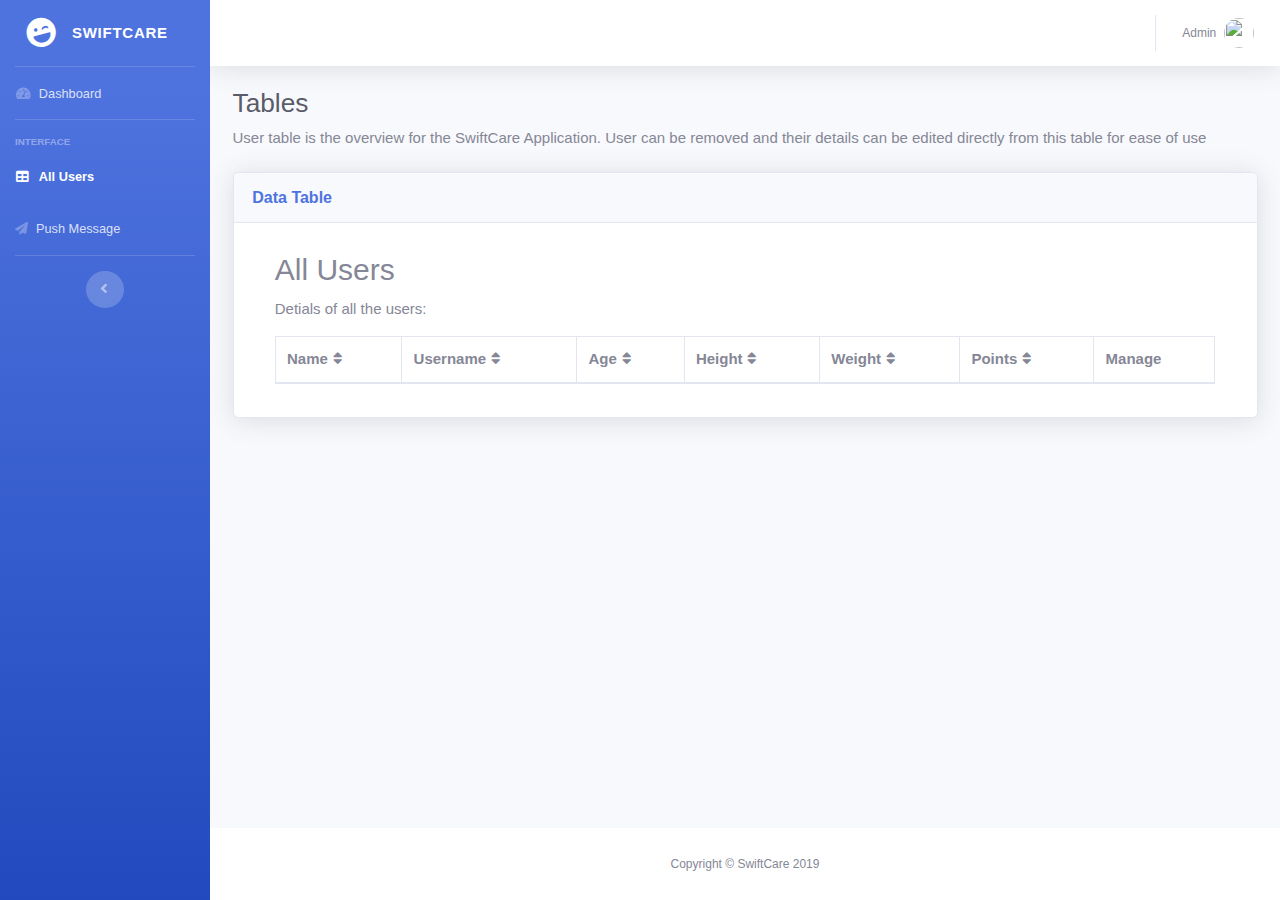
==== dashboard/tables.html @ 1a6053e7 "Dashboard (Web Application)" ====
<!DOCTYPE html>
<html lang="en">

<head>

  <meta charset="utf-8">
  <meta http-equiv="X-UA-Compatible" content="IE=edge">
  <meta name="viewport" content="width=device-width, initial-scale=1, shrink-to-fit=no">
  <meta name="description" content="">
  <meta name="author" content="">

  <title>SwiftCare</title>

  <!-- Custom fonts for this template -->
  <link href="vendor/fontawesome-free/css/all.min.css" rel="stylesheet" type="text/css">
  <link href="https://fonts.googleapis.com/css?family=Nunito:200,200i,300,300i,400,400i,600,600i,700,700i,800,800i,900,900i" rel="stylesheet">

  <!-- Custom styles for this template -->
  <link href="css/sb-admin-2.min.css" rel="stylesheet">
  <script src="https://www.w3schools.com/lib/w3.js"></script>
  <link rel="stylesheet" href="https://www.w3schools.com/w3css/4/w3.css">
  <script src="vendor/jquery/jquery.min.js"></script>
  <script src="js/sort.js"></script>

    <!-- The core Firebase JS SDK is always required and must be listed first -->
  <script src="https://www.gstatic.com/firebasejs/7.2.2/firebase-app.js"></script>
  <script src="https://www.gstatic.com/firebasejs/7.2.2/firebase-database.js"></script>
  <script src="https://www.gstatic.com/firebasejs/7.2.3/firebase-auth.js"></script>
  
</head>

<body id="page-top">

  <!-- Page Wrapper -->
  <div id="wrapper">

    <!-- Sidebar -->
    <ul class="navbar-nav bg-gradient-primary sidebar sidebar-dark accordion" id="accordionSidebar">

      <!-- Sidebar - Brand -->
      <a class="sidebar-brand d-flex align-items-center justify-content-center" href="index.html">
        <div class="sidebar-brand-icon rotate-n-15">
          <i class="fas fa-laugh-wink"></i>
        </div>
        <div class="sidebar-brand-text mx-3">SwiftCare</sup></div>
      </a>

      <!-- Divider -->
      <hr class="sidebar-divider my-0">

      <!-- Nav Item - Dashboard -->
      <li class="nav-item">
        <a class="nav-link" href="index.html">
          <i class="fas fa-fw fa-tachometer-alt"></i>
          <span>Dashboard</span></a>
      </li>

      <!-- Divider -->
      <hr class="sidebar-divider">

      <!-- Heading -->
      <div class="sidebar-heading">
        Interface
      </div>
	  
	   <!-- Nav Item - Tables -->
      <li class="nav-item active">
        <a class="nav-link" href="tables.html">
          <i class="fas fa-fw fa-table"></i>
          <span>All Users</span></a>
      </li>
	  
	      <!-- Nav Item - Tables -->
      <li class="nav-item">
        <a class="nav-link" href="pushMsg.html">
          <i class="fas fa-paper-plane"></i>
          <span>Push Message</span></a>
      </li>


      <!-- Nav Item - Utilities Collapse Menu 
      <li class="nav-item">
        <a class="nav-link collapsed" href="#" data-toggle="collapse" data-target="#collapseUtilities" aria-expanded="true" aria-controls="collapseUtilities">
          <i class="fas fa-fw fa-wrench"></i>
          <span>Utilities</span>
        </a>
        <div id="collapseUtilities" class="collapse" aria-labelledby="headingUtilities" data-parent="#accordionSidebar">
          <div class="bg-white py-2 collapse-inner rounded">
            <h6 class="collapse-header">Custom Utilities:</h6>
            <a class="collapse-item" href="utilities-color.html">Colors</a>
            <a class="collapse-item" href="utilities-border.html">Borders</a>
            <a class="collapse-item" href="utilities-animation.html">Animations</a>
            <a class="collapse-item" href="utilities-other.html">Other</a>
          </div>
        </div>
      </li>

      <!-- Divider
      <hr class="sidebar-divider">

      <!-- Heading 
      <div class="sidebar-heading">
        Addons
      </div>

      <!-- Nav Item - Pages Collapse Menu 
      <li class="nav-item">
        <a class="nav-link collapsed" href="#" data-toggle="collapse" data-target="#collapsePages" aria-expanded="true" aria-controls="collapsePages">
          <i class="fas fa-fw fa-folder"></i>
          <span>Pages</span>
        </a>
        <div id="collapsePages" class="collapse" aria-labelledby="headingPages" data-parent="#accordionSidebar">
          <div class="bg-white py-2 collapse-inner rounded">
            <h6 class="collapse-header">Login Screens:</h6>
            <a class="collapse-item" href="login.html">Login</a>
            <a class="collapse-item" href="register.html">Register</a>
            <a class="collapse-item" href="forgot-password.html">Forgot Password</a>
            <div class="collapse-divider"></div>
            <h6 class="collapse-header">Other Pages:</h6>
            <a class="collapse-item" href="404.html">404 Page</a>
            <a class="collapse-item" href="blank.html">Blank Page</a>
          </div>
        </div>
      </li>

      <!-- Nav Item - Charts 
      <li class="nav-item">
        <a class="nav-link" href="charts.html">
          <i class="fas fa-fw fa-chart-area"></i>
          <span>Charts</span></a>
      </li>

      <!-- Divider -->
      <hr class="sidebar-divider d-none d-md-block">

      <!-- Sidebar Toggler (Sidebar) -->
      <div class="text-center d-none d-md-inline">
        <button class="rounded-circle border-0" id="sidebarToggle"></button>
      </div>

    </ul>
    <!-- End of Sidebar -->

    <!-- Content Wrapper -->
    <div id="content-wrapper" class="d-flex flex-column">

      <!-- Main Content -->
      <div id="content">

        <!-- Topbar -->
        <nav class="navbar navbar-expand navbar-light bg-white topbar mb-4 static-top shadow">

          <!-- Sidebar Toggle (Topbar) -->
          <button id="sidebarToggleTop" class="btn btn-link d-md-none rounded-circle mr-3">
            <i class="fa fa-bars"></i>
          </button>

          <!-- Topbar Search
          <form class="d-none d-sm-inline-block form-inline mr-auto ml-md-3 my-2 my-md-0 mw-100 navbar-search">
            <div class="input-group">
              <input type="text" class="form-control bg-light border-0 small" placeholder="Search for..." aria-label="Search" aria-describedby="basic-addon2">
              <div class="input-group-append">
                <button class="btn btn-primary" type="button">
                  <i class="fas fa-search fa-sm"></i>
                </button>
              </div>
            </div>
          </form>
			-->
			
          <!-- Topbar Navbar -->
          <ul class="navbar-nav ml-auto">

            <!-- Nav Item - Search Dropdown (Visible Only XS) -->
            <li class="nav-item dropdown no-arrow d-sm-none">
              <a class="nav-link dropdown-toggle" href="#" id="searchDropdown" role="button" data-toggle="dropdown" aria-haspopup="true" aria-expanded="false">
                <i class="fas fa-search fa-fw"></i>
              </a>
              <!-- Dropdown - Messages -->
              <div class="dropdown-menu dropdown-menu-right p-3 shadow animated--grow-in" aria-labelledby="searchDropdown">
                <form class="form-inline mr-auto w-100 navbar-search">
                  <div class="input-group">
                    <input type="text" class="form-control bg-light border-0 small" placeholder="Search for..." aria-label="Search" aria-describedby="basic-addon2">
                    <div class="input-group-append">
                      <button class="btn btn-primary" type="button">
                        <i class="fas fa-search fa-sm"></i>
                      </button>
                    </div>
                  </div>
                </form>
              </div>
            </li>

           <!--  <!-- Nav Item - Alerts
            <li class="nav-item dropdown no-arrow mx-1">
              <a class="nav-link dropdown-toggle" href="#" id="alertsDropdown" role="button" data-toggle="dropdown" aria-haspopup="true" aria-expanded="false">
                <i class="fas fa-bell fa-fw"></i>
                <!-- Counter - Alerts 
                <span class="badge badge-danger badge-counter">3+</span>
              </a>
              <!-- Dropdown - Alerts
              <div class="dropdown-list dropdown-menu dropdown-menu-right shadow animated--grow-in" aria-labelledby="alertsDropdown">
                <h6 class="dropdown-header">
                  Alerts Center
                </h6>
                <a class="dropdown-item d-flex align-items-center" href="#">
                  <div class="mr-3">
                    <div class="icon-circle bg-primary">
                      <i class="fas fa-file-alt text-white"></i>
                    </div>
                  </div>
                  <div>
                    <div class="small text-gray-500">December 12, 2019</div>
                    <span class="font-weight-bold">A new monthly report is ready to download!</span>
                  </div>
                </a>
                <a class="dropdown-item d-flex align-items-center" href="#">
                  <div class="mr-3">
                    <div class="icon-circle bg-success">
                      <i class="fas fa-donate text-white"></i>
                    </div>
                  </div>
                  <div>
                    <div class="small text-gray-500">December 7, 2019</div>
                    $290.29 has been deposited into your account!
                  </div>
                </a>
                <a class="dropdown-item d-flex align-items-center" href="#">
                  <div class="mr-3">
                    <div class="icon-circle bg-warning">
                      <i class="fas fa-exclamation-triangle text-white"></i>
                    </div>
                  </div>
                  <div>
                    <div class="small text-gray-500">December 2, 2019</div>
                    Spending Alert: We've noticed unusually high spending for your account.
                  </div>
                </a>
                <a class="dropdown-item text-center small text-gray-500" href="#">Show All Alerts</a>
              </div>
            </li>

            <!-- Nav Item - Messages 
            <li class="nav-item dropdown no-arrow mx-1">
              <a class="nav-link dropdown-toggle" href="#" id="messagesDropdown" role="button" data-toggle="dropdown" aria-haspopup="true" aria-expanded="false">
                <i class="fas fa-envelope fa-fw"></i>
                <!-- Counter - Messages
                <span class="badge badge-danger badge-counter">7</span>
              </a>
              <!-- Dropdown - Messages
              <div class="dropdown-list dropdown-menu dropdown-menu-right shadow animated--grow-in" aria-labelledby="messagesDropdown">
                <h6 class="dropdown-header">
                  Message Center
                </h6>
                <a class="dropdown-item d-flex align-items-center" href="#">
                  <div class="dropdown-list-image mr-3">
                    <img class="rounded-circle" src="https://source.unsplash.com/fn_BT9fwg_E/60x60" alt="">
                    <div class="status-indicator bg-success"></div>
                  </div>
                  <div class="font-weight-bold">
                    <div class="text-truncate">Hi there! I am wondering if you can help me with a problem I've been having.</div>
                    <div class="small text-gray-500">Emily Fowler · 58m</div>
                  </div>
                </a>
                <a class="dropdown-item d-flex align-items-center" href="#">
                  <div class="dropdown-list-image mr-3">
                    <img class="rounded-circle" src="https://source.unsplash.com/AU4VPcFN4LE/60x60" alt="">
                    <div class="status-indicator"></div>
                  </div>
                  <div>
                    <div class="text-truncate">I have the photos that you ordered last month, how would you like them sent to you?</div>
                    <div class="small text-gray-500">Jae Chun · 1d</div>
                  </div>
                </a>
                <a class="dropdown-item d-flex align-items-center" href="#">
                  <div class="dropdown-list-image mr-3">
                    <img class="rounded-circle" src="https://source.unsplash.com/CS2uCrpNzJY/60x60" alt="">
                    <div class="status-indicator bg-warning"></div>
                  </div>
                  <div>
                    <div class="text-truncate">Last month's report looks great, I am very happy with the progress so far, keep up the good work!</div>
                    <div class="small text-gray-500">Morgan Alvarez · 2d</div>
                  </div>
                </a>
                <a class="dropdown-item d-flex align-items-center" href="#">
                  <div class="dropdown-list-image mr-3">
                    <img class="rounded-circle" src="https://source.unsplash.com/Mv9hjnEUHR4/60x60" alt="">
                    <div class="status-indicator bg-success"></div>
                  </div>
                  <div>
                    <div class="text-truncate">Am I a good boy? The reason I ask is because someone told me that people say this to all dogs, even if they aren't good...</div>
                    <div class="small text-gray-500">Chicken the Dog · 2w</div>
                  </div>
                </a>
                <a class="dropdown-item text-center small text-gray-500" href="#">Read More Messages</a>
              </div>
            </li> -->

            <div class="topbar-divider d-none d-sm-block"></div>

            <!-- Nav Item - User Information -->
            <li class="nav-item dropdown no-arrow">
              <a class="nav-link dropdown-toggle" href="#" id="userDropdown" role="button" data-toggle="dropdown" aria-haspopup="true" aria-expanded="false">
                <span class="mr-2 d-none d-lg-inline text-gray-600 small">Admin</span>
                <img class="img-profile rounded-circle" src="https://source.unsplash.com/QAB-WJcbgJk/60x60">
              </a>
              <!-- Dropdown - User Information -->
              <div class="dropdown-menu dropdown-menu-right shadow animated--grow-in" aria-labelledby="userDropdown">
                <a class="dropdown-item" href="#">
                  <i class="fas fa-user fa-sm fa-fw mr-2 text-gray-400"></i>
                  Profile
                </a>
                <a class="dropdown-item" href="#">
                  <i class="fas fa-cogs fa-sm fa-fw mr-2 text-gray-400"></i>
                  Settings
                </a>
                <a class="dropdown-item" href="#">
                  <i class="fas fa-list fa-sm fa-fw mr-2 text-gray-400"></i>
                  Activity Log
                </a>
                <div class="dropdown-divider"></div>
                <a class="dropdown-item" href="#" data-toggle="modal" data-target="#logoutModal">
                  <i class="fas fa-sign-out-alt fa-sm fa-fw mr-2 text-gray-400"></i>
                  Logout
                </a>
              </div>
            </li>

          </ul>

        </nav>
        <!-- End of Topbar -->

        <!-- Begin Page Content -->
        <div class="container-fluid">

          <!-- Page Heading -->
          <h1 class="h3 mb-2 text-gray-800">Tables</h1>
          <p class="mb-4">User table is the overview for the SwiftCare Application. User can be removed and their details can be edited directly from this table for ease of use</p>

          <!-- DataTales Example -->
          <div class="card shadow mb-4">
            <div class="card-header py-3">
              <h6 class="m-0 font-weight-bold text-primary">Data Table </h6>
            </div>
            <div class="card-body">
              <div class="container">
				  <h2>All Users</h2>
				  <p>Detials of all the users:</p>            
				  <table id="myTable" class="table table-bordered">
					<thead>
					  <tr>
						<th onclick="w3.sortHTML('#myTable', '.item', 'td:nth-child(1)')" style="cursor:pointer">Name<i class="fa fa-fw fa-sort"></i></th>
						<th onclick="w3.sortHTML('#myTable', '.item', 'td:nth-child(1)')" style="cursor:pointer">Username<i class="fa fa-fw fa-sort"></i></th>
						<th onclick="sortTable(2)" style="cursor:pointer">Age<i class="fa fa-fw fa-sort"></i></th>
						<th onclick="sortTable(3)" style="cursor:pointer">Height<i class="fa fa-fw fa-sort"></i></th>
						<th onclick="sortTable(4)" style="cursor:pointer">Weight<i class="fa fa-fw fa-sort"></i></th>
						<th onclick="sortTable(5)" style="cursor:pointer">Points<i class="fa fa-fw fa-sort"></i></th>
						<th>Manage</th>
					  </tr>
					</thead>
				  </table>
				</div>
            </div>
          </div>

        </div>
        <!-- /.container-fluid -->

      </div>
      <!-- End of Main Content -->

      <!-- Footer -->
      <footer class="sticky-footer bg-white">
        <div class="container my-auto">
          <div class="copyright text-center my-auto">
            <span>Copyright &copy; SwiftCare 2019</span>
          </div>
        </div>
      </footer>
      <!-- End of Footer -->

    </div>
    <!-- End of Content Wrapper -->

  </div>
  <!-- End of Page Wrapper -->

  <!-- Scroll to Top Button-->
  <a class="scroll-to-top rounded" href="#page-top">
    <i class="fas fa-angle-up"></i>
  </a>

  <!-- Logout Modal-->
  <div class="modal fade" id="logoutModal" tabindex="-1" role="dialog" aria-labelledby="exampleModalLabel" aria-hidden="true">
    <div class="modal-dialog" role="document">
      <div class="modal-content">
        <div class="modal-header">
          <h5 class="modal-title" id="exampleModalLabel">Ready to Leave?</h5>
          <button class="close" type="button" data-dismiss="modal" aria-label="Close">
            <span aria-hidden="true">×</span>
          </button>
        </div>
        <div class="modal-body">Select "Logout" below if you are ready to end your current session.</div>
        <div class="modal-footer">
          <button class="btn btn-secondary" type="button" data-dismiss="modal">Cancel</button>
          <a class="btn btn-primary" href="login.html">Logout</a>
        </div>
      </div>
    </div>
  </div>
  
   <!--Edit Modal -->
  <div class="modal fade" id="editModal" role="dialog">
    <div class="modal-dialog">
    
      <!-- Modal content-->
      <div class="modal-content">
        <div class="modal-header">
          <h4 class="modal-title">Edit User</h4>
		  <button type="button" class="close" data-dismiss="modal">&times;</button>
        </div>
        <div class="modal-body">
            <form>
				<div class="form-group">
				  <label for="myName">Name:</label>
				  <input type="text" class="form-control" id="myName">
				</div>
				<div class="form-group">
				  <label for="fusr">Username:</label>
				  <input type="text" class="form-control" id="fusr">
				</div>
				<div class="form-group">
				  <label for="fage">Age:</label>
				  <input type="text" class="form-control" id="fage">
				</div>
				<div class="form-group">
				  <label for="fhgt">Height:</label>
				  <input type="text" class="form-control" id="fhgt">
				</div>
				<div class="form-group">
				  <label for="fwgt">Weight:</label>
				  <input type="text" class="form-control" id="fwgt">
				</div>
				<div class="form-group">
				  <label for="fpts">Points:</label>
				  <input type="text" class="form-control" id="fpts">
				</div>
			</form>
        </div>
        <div class="modal-footer">
		  <button type="button" id="edtBtn" class="btn btn-primary" data-dismiss="modal">Ok</button>
          <button type="button" class="btn btn-default" data-dismiss="modal">Close</button>
        </div>
      </div>
      
    </div>
  </div>
  
    <!--Edit Modal -->
  <div class="modal fade" id="delModal" role="dialog">
    <div class="modal-dialog">
    
      <!-- Modal content-->
      <div class="modal-content">
        <div class="modal-header">
          <h4 class="modal-title">Remove User</h4>
		  <button type="button" class="close" data-dismiss="modal">&times;</button>
        </div>
        <div class="modal-body">
           <h5 id="delU"></h5>
        </div>
        <div class="modal-footer">
		  <button type="button" class="btn btn-primary" id="delBtn" data-dismiss="modal">Ok</button>
          <button type="button" class="btn btn-default" data-dismiss="modal">Close</button>
        </div>
      </div>
      
    </div>
  </div>

  <!-- Bootstrap core JavaScript-->
  
  <script src="vendor/bootstrap/js/bootstrap.bundle.min.js"></script>

  <!-- Core plugin JavaScript-->
  <script src="vendor/jquery-easing/jquery.easing.min.js"></script>

  <!-- Custom scripts for all pages-->
  <script src="js/sb-admin-2.min.js"></script>
    
  <script src="js/firebaseConf.js"></script>
  <script src="js/login.js"></script>
 
  <script src="js/tableConf.js"></script>
  
   <script>
	firebase.auth().onAuthStateChanged(function(user)
	  {
		if(!user)
		{
			window.location.href = "login.html";
		}
	  })
	</script>
</body>

</html>
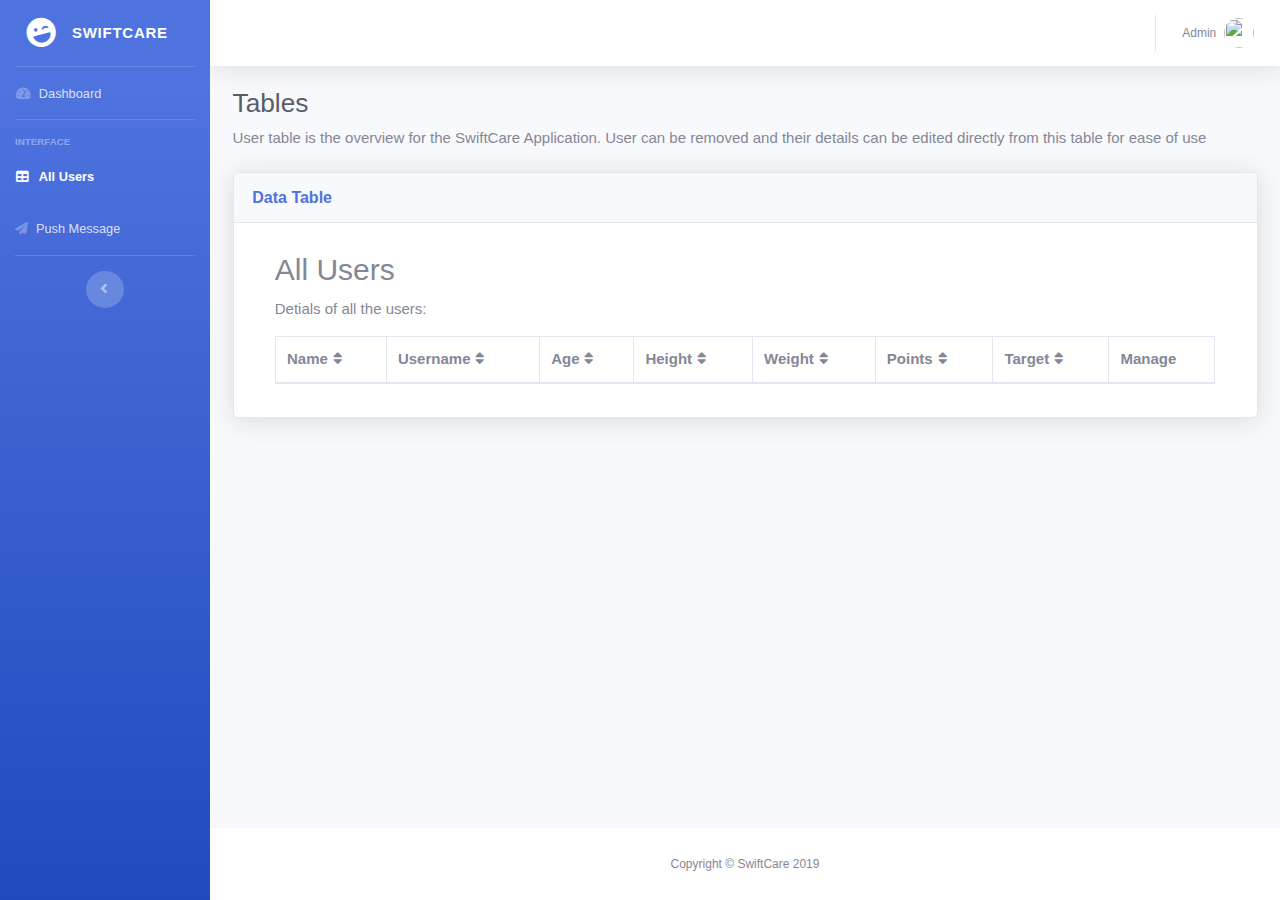
==== commit 98036e10: "updated task perctange calculation in index page" ====
--- a/dashboard/tables.html
+++ b/dashboard/tables.html
@@ -356,6 +356,7 @@
 						<th onclick="sortTable(3)" style="cursor:pointer">Height<i class="fa fa-fw fa-sort"></i></th>
 						<th onclick="sortTable(4)" style="cursor:pointer">Weight<i class="fa fa-fw fa-sort"></i></th>
 						<th onclick="sortTable(5)" style="cursor:pointer">Points<i class="fa fa-fw fa-sort"></i></th>
+						<th onclick="sortTable(5)" style="cursor:pointer">Target<i class="fa fa-fw fa-sort"></i></th>
 						<th>Manage</th>
 					  </tr>
 					</thead>
@@ -445,6 +446,10 @@
 				<div class="form-group">
 				  <label for="fpts">Points:</label>
 				  <input type="text" class="form-control" id="fpts">
+				</div>
+				<div class="form-group">
+				  <label for="ftrgt">Target:</label>
+				  <input type="text" class="form-control" id="ftrgt">
 				</div>
 			</form>
         </div>
